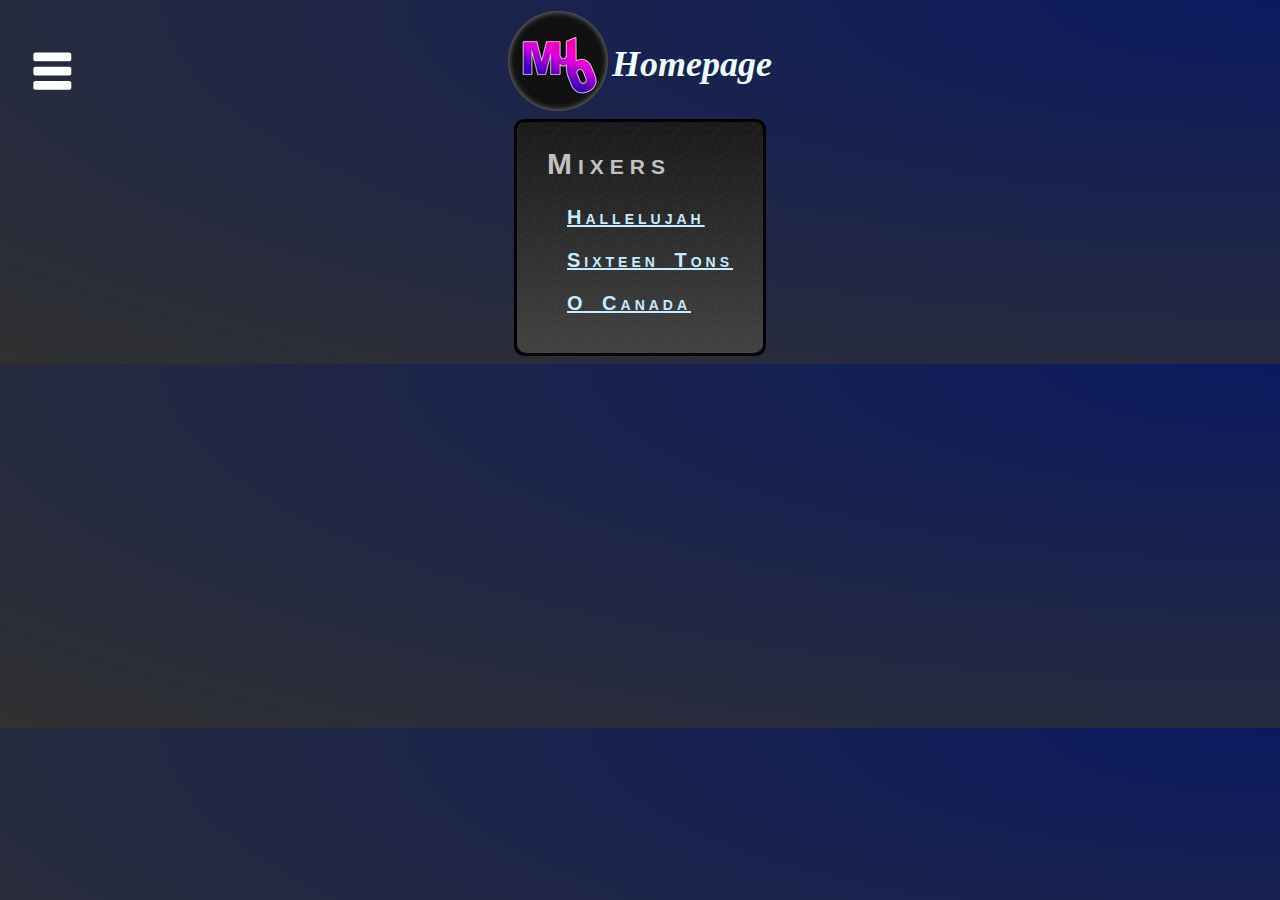
==== mixers.html @ cda18308 "Added Menu" ====
<!DOCTYPE html>

<head>
    <script async src="https://www.googletagmanager.com/gtag/js?id=G-FGPW6ZDDJY"></script>
    <script>
        window.dataLayer = window.dataLayer || [];
        function gtag(){dataLayer.push(arguments);}
        gtag('js', new Date());

        gtag('config', 'G-FGPW6ZDDJY');
    </script>
    <link rel="stylesheet" href="style.css">
    <meta name="viewport" content="width=device-width, initial-scale=2">
</head>



<div class="header">
    <table align="center">
        <tr>
            <td><img src="html/page/Musix Logo Dark.png" width=100px; height=100px;></td>
            <td><h1>Homepage</h1></td>
        </tr>
    </table>
</div>

<nav id='menu'><div id="block-overlay">
        <ul id='submenus'>
          <li><a href='index.html'>Home</a></li>
          <li><a href='mixers.html'>Audio Mixers</a></li>
        </ul>
</div></nav>

<img class="menuIcon" src="html/page/menu.png" onclick="updatemenu();">

<br>
<br>
<br>

<body class="page">

    <div id="mixer" style="margin: auto;"><div id="block-overlay">
        <h2 id="pagefont" class="Links">Mixers</h2>
        <p id="pagefont2"><a href="html/mixerHallelujah.html">Hallelujah</a></p>
        <p id="pagefont2"><a href="html/Sixteen-tons-mixer.html">Sixteen Tons</a></p>
        <p id="pagefont2"><a href="html/O-canada-mixer.html">O Canada</a></p>
        <br>
    </div></div>

</body>

<script src="script.js"></script>
---- style.css ----
.header {
  position: relative;
  text-align: center;
  font-family: cursive;
  font-style: italic;
  font-size: large;
  color: azure;
  width: 100%;
}

body{
  background: #0B1A60;
  background: -webkit-radial-gradient(top right, #0B1A60, #313131);
  background: -moz-radial-gradient(top right, #0B1A60, #313131);
  background: radial-gradient(to bottom left, #0B1A60, #313131);
}

.menuIcon {
  position: fixed;
  display: grid;
  cursor: pointer;
  width: 50px;
  height: 50px;
  margin-top: 40px;
  margin-left: 20px;
}

#vid{
  display: block;
  width: auto;
  height: auto;
  margin-left: auto;
  margin-right: auto;
}

#mixer {
  background-color: rgb(44, 44, 44);
  border-color: black;
  border-width: 3px;
  border-style: solid;
  border-radius: 10px;
  height: auto;
  margin-left: 10px;
  margin-right: 10px;
  margin-bottom: 10px;
  margin-top: 10px;
  background-image: url("html/page/noise.png");
  background-repeat: repeat;
}

#block-overlay {
  overflow: hidden;
  height: 100%;
  border-radius: 10px;
  background: linear-gradient(#ffffff00, rgba(173, 173, 173, 0.274));
}

#pagefont {
  font-family: "Comic Sans MS", sans-serif;
  font-size: 30px;
  letter-spacing: 6px;
  word-spacing: 6px;
  color: #C1C1C1;
  font-weight: 700;
  text-decoration: none solid rgb(68, 68, 68);
  font-style: normal;
  font-variant: small-caps;
  text-transform: none;
  margin-left: 30px;
  margin-right: 30px;
}

#pagefont2 {
  font-family: "Comic Sans MS", sans-serif;
  font-size: 20px;
  letter-spacing: 4px;
  word-spacing: 6px;
  color: #f0f0f0;
  font-weight: 700;
  text-decoration: none solid rgb(68, 68, 68);
  font-style: normal;
  font-variant: small-caps;
  text-transform: none;
  margin-left: 50px;
  margin-right: 30px;
}

/* unvisited link */
a:link {
  color: #c7ebff;
}

/* visited link */
a:visited {
  color: #a6dfff;
}

/* mouse over link */
a:hover {
  color: #c7ebff;
}

/* selected link */
a:active {
  color: #c7ebff;
}

.page {
  display: flex;
  flex-wrap: wrap;
}

@media screen and (orientation:portrait) {
  .announcements {order: 1; width: 100%;}
  .links {order: 2; width: 100%;}
  .performances {order: 3; width: 100%;}
  .people {order: 4; width: 100%;}
}

@media screen and (orientation:landscape) {
  .announcements {order: 1; width: 60%;}
  .links {order: 2; width: 30%;}
  .performances {order: 3; width: 60%;}
  .people {order: 4; width: 30%;}
}


#menu {
	background: #383838;
	color: #FFF;
	height: auto;
  width: 300px;
	border-radius: 10px;
  display: grid;
  position: fixed;
  margin-top: -300px;

  border-color: black;
  border-width: 3px;
  border-style: solid;
  background-image: url("html/page/noise.png");
  background-repeat: repeat;

  font-family: "Comic Sans MS", sans-serif;
  font-size: 20px;
  letter-spacing: 4px;
  word-spacing: 6px;
  color: #f0f0f0;
  font-weight: 700;
  text-decoration: none solid rgb(68, 68, 68);
  font-style: normal;
  font-variant: small-caps;
  text-transform: none;
}

#menu ul, #menu li {
	margin-left: 40px;
	padding: 0;
	list-style: none
}
#menu ul {
	width: 100%;
}
#menu li {
	float: center;
	display: block;
	position: relative;
}

#menu a {
	display: block;
	line-height: 45px;
	padding: 5 14px;
	text-decoration: none;
	color: #FFFFFF;
	font-size: 16px;
}

#menu li a:hover {
	color: #000000;
	background: #e2e2e2;
}
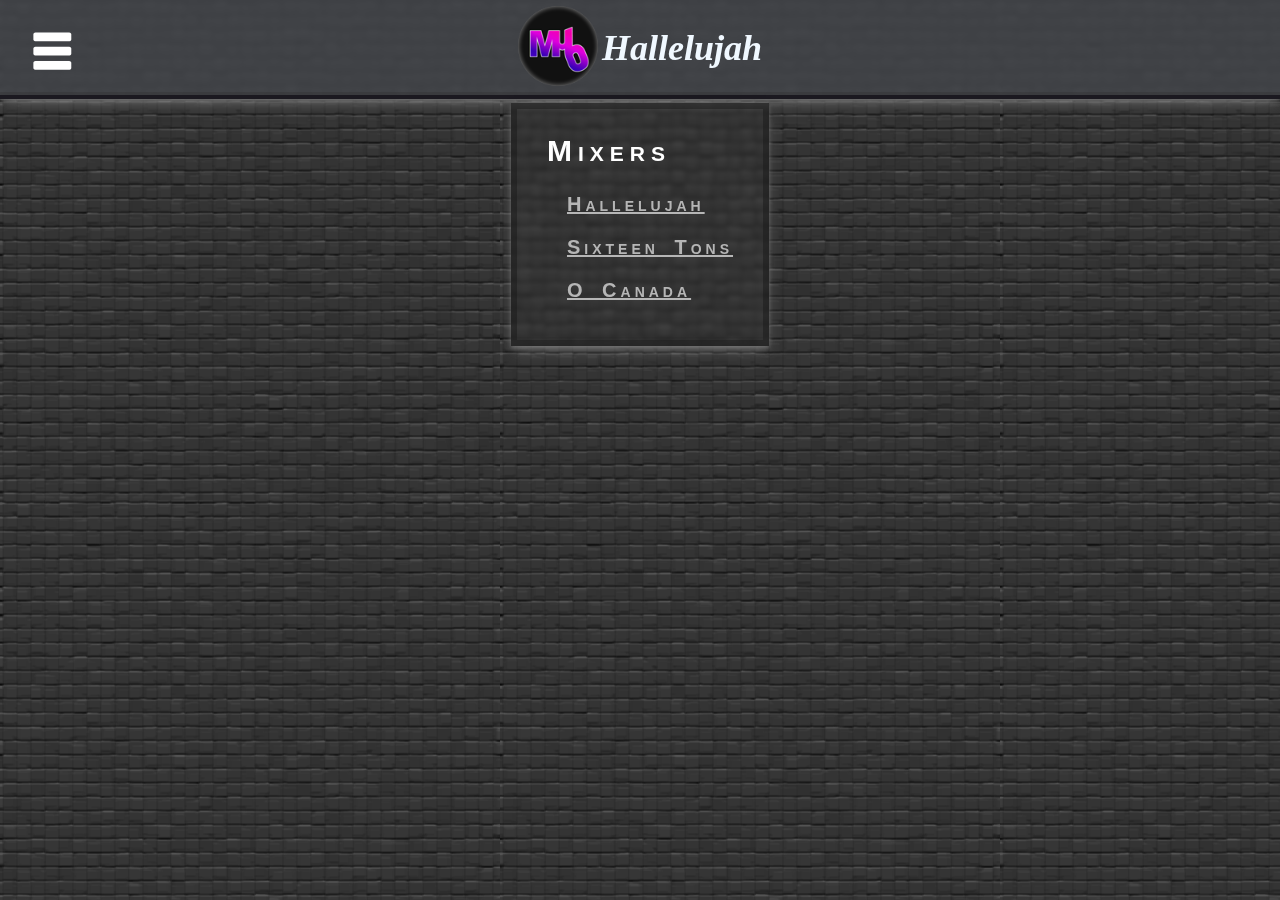
==== commit e005b96f: "Rebuild and New Styles" ====
--- a/mixers.html
+++ b/mixers.html
@@ -10,34 +10,24 @@
         gtag('config', 'G-FGPW6ZDDJY');
     </script>
     <link rel="stylesheet" href="style.css">
+    <link rel="icon" type="image/png" href="html/page/Musix Logo Dark.png">
     <meta name="viewport" content="width=device-width, initial-scale=2">
 </head>
 
+    <div class="header" id="head">
+        <table align="center">
+            <tr>
+                <td><img src="html/page/Musix Logo Dark.png" width=80px; height=80px; onclick="location.href='https://pie902.github.io/Mu6/'" style="cursor: pointer;"></td>
+                <td><h1> Hallelujah</h1></td>
+            </tr>
+        </table>
+    </div>
 
 
-<div class="header">
-    <table align="center">
-        <tr>
-            <td><img src="html/page/Musix Logo Dark.png" width=100px; height=100px;></td>
-            <td><h1>Homepage</h1></td>
-        </tr>
-    </table>
-</div>
 
-<nav id='menu'><div id="block-overlay">
-        <ul id='submenus'>
-          <li><a href='index.html'>Home</a></li>
-          <li><a href='mixers.html'>Audio Mixers</a></li>
-        </ul>
-</div></nav>
-
-<img class="menuIcon" src="html/page/menu.png" onclick="updatemenu();">
-
-<br>
-<br>
-<br>
 
 <body class="page">
+    <div id="headerOffset"></div>
 
     <div id="mixer" style="margin: auto;"><div id="block-overlay">
         <h2 id="pagefont" class="Links">Mixers</h2>
@@ -46,7 +36,18 @@
         <p id="pagefont2"><a href="html/O-canada-mixer.html">O Canada</a></p>
         <br>
     </div></div>
-
 </body>
 
+<nav id='menu'>
+    <ul id='submenus'>
+    <li><a href='index.html'>Home</a></li>
+    <li><a href='mixers.html'>Audio Mixers</a></li>
+    <li><a href='html/mixerHallelujah.html'>Hallelujah</a></li>
+    <li><a href='html/Sixteen-tons-mixer.html'>Sixteen Tons</a></li>
+    <li><a href='html/O-canada-mixer.html'>O Canada</a></li>
+    </ul>
+</nav>
+
+<img class="menuIcon" src="html/page/menu.png" onclick="updatemenu();">
+
 <script src="script.js"></script>--- a/style.css
+++ b/style.css
@@ -1,171 +1,140 @@
-.header {
-  position: relative;
-  text-align: center;
-  font-family: cursive;
-  font-style: italic;
-  font-size: large;
-  color: azure;
-  width: 100%;
+.header {}
+    /*position: relative;
+    text-align: center;
+    font-family: cursive;
+    font-style: italic;
+    font-size: large;
+    color: azure;
+    width: 100%;
+    background: #a6deff86;
+    box-shadow: #313131;
+    backdrop-filter: blur(2px);*/
+  
+  body{
+    background-image: url("html/page/MusixBackdrop.png");
+  }
+  
+  #vid{
+    display: block;
+    width: auto;
+    height: auto;
+    margin-left: auto;
+    margin-right: auto;
+  }
+
+/* xxxxxxxxxxxxxxxxxxxxxxxxxxxxxxxxxxxxxxxxxxx */
+
+  #pagefont {
+    font-family: "Comic Sans MS", sans-serif;
+    font-size: 30px;
+    letter-spacing: 6px;
+    word-spacing: 6px;
+    color: #ffffff;
+    font-weight: 700;
+    text-decoration: none solid rgb(128, 128, 128);
+    font-style: normal;
+    font-variant: small-caps;
+    text-transform: none;
+    margin-left: 30px;
+    margin-right: 30px;
+  
+    box-shadow: rgb(0, 0, 0) 0px 20px 25px -20px;
+  }
+  
+  #pagefont2 {
+    font-family: "Comic Sans MS", sans-serif;
+    font-size: 20px;
+    letter-spacing: 4px;
+    word-spacing: 6px;
+    color: #97a6ac;
+    font-weight: 700;
+    text-decoration: none solid rgb(68, 68, 68);
+    font-style: normal;
+    font-variant: small-caps;
+    text-transform: none;
+    margin-left: 50px;
+    margin-right: 30px;
+  }
+
+
+
+
+
+@media screen and (orientation:portrait) {
+    .announcements {order: 1; width: 100%;}
+    .links {order: 2; width: 100%;}
+    .performances {order: 3; width: 100%;}
+    .people {order: 4; width: 100%;}
+  }
+  
+  @media screen and (orientation:landscape) {
+    .announcements {order: 1; width: 60%;}
+    .links {order: 2; width: 30%;}
+    .performances {order: 3; width: 60%;}
+    .people {order: 4; width: 30%;}
+  }
+
+  a:link {color: #b6b6b6;}
+  a:visited {color: #c4c4c4;}
+  a:hover {color: #667881;}
+  a:active {color: #3d3d3d;}
+
+.page {
+    background-color: rgb(36, 36, 36);
+    background-image: url("html/page/MusixBackdrop2.png");
+  
+    display: flex;
+    flex-wrap: wrap;
 }
 
-body{
-  background: #0B1A60;
-  background: -webkit-radial-gradient(top right, #0B1A60, #313131);
-  background: -moz-radial-gradient(top right, #0B1A60, #313131);
-  background: radial-gradient(to bottom left, #0B1A60, #313131);
-}
+.header {
+    position: absolute;
+    width: 100%;
+    height: 95px;
+    top: 0;
+    left: 0;
+    right: 0;
+    bottom: 1;
+  
+    margin: 0;
+    box-shadow: rgba(163, 163, 163, 0.4) 0px 2px 4px, rgba(136, 136, 136, 0.575) 0px 7px 13px -3px, rgba(36, 36, 36, 0.2) 0px -3px 0px inset;
+  
+    backdrop-filter: blur(2px);
+    background-color: rgba(69, 72, 78, 0.719);
+    border-bottom: 4px solid rgb(27, 25, 32);
+  
+    text-align: center;
+    font-style: italic;
+    font-size: large;
+    color: aliceblue;
+}#headerOffset{height: 95px; width: 100%;}
 
 .menuIcon {
-  position: fixed;
-  display: grid;
-  cursor: pointer;
-  width: 50px;
-  height: 50px;
-  margin-top: 40px;
-  margin-left: 20px;
+    position: absolute;
+    display: grid;
+    cursor: pointer;
+    width: 50px;
+    height: 50px;
+    margin-top: 20px;
+    margin-left: 20px;
 }
-
-#vid{
-  display: block;
-  width: auto;
-  height: auto;
-  margin-left: auto;
-  margin-right: auto;
-}
-
-#mixer {
-  background-color: rgb(44, 44, 44);
-  border-color: black;
-  border-width: 3px;
-  border-style: solid;
-  border-radius: 10px;
-  height: auto;
-  margin-left: 10px;
-  margin-right: 10px;
-  margin-bottom: 10px;
-  margin-top: 10px;
-  background-image: url("html/page/noise.png");
-  background-repeat: repeat;
-}
-
-#block-overlay {
-  overflow: hidden;
-  height: 100%;
-  border-radius: 10px;
-  background: linear-gradient(#ffffff00, rgba(173, 173, 173, 0.274));
-}
-
-#pagefont {
-  font-family: "Comic Sans MS", sans-serif;
-  font-size: 30px;
-  letter-spacing: 6px;
-  word-spacing: 6px;
-  color: #C1C1C1;
-  font-weight: 700;
-  text-decoration: none solid rgb(68, 68, 68);
-  font-style: normal;
-  font-variant: small-caps;
-  text-transform: none;
-  margin-left: 30px;
-  margin-right: 30px;
-}
-
-#pagefont2 {
-  font-family: "Comic Sans MS", sans-serif;
-  font-size: 20px;
-  letter-spacing: 4px;
-  word-spacing: 6px;
-  color: #f0f0f0;
-  font-weight: 700;
-  text-decoration: none solid rgb(68, 68, 68);
-  font-style: normal;
-  font-variant: small-caps;
-  text-transform: none;
-  margin-left: 50px;
-  margin-right: 30px;
-}
-
-/* unvisited link */
-a:link {
-  color: #c7ebff;
-}
-
-/* visited link */
-a:visited {
-  color: #a6dfff;
-}
-
-/* mouse over link */
-a:hover {
-  color: #c7ebff;
-}
-
-/* selected link */
-a:active {
-  color: #c7ebff;
-}
-
-.page {
-  display: flex;
-  flex-wrap: wrap;
-}
-
-@media screen and (orientation:portrait) {
-  .announcements {order: 1; width: 100%;}
-  .links {order: 2; width: 100%;}
-  .performances {order: 3; width: 100%;}
-  .people {order: 4; width: 100%;}
-}
-
-@media screen and (orientation:landscape) {
-  .announcements {order: 1; width: 60%;}
-  .links {order: 2; width: 30%;}
-  .performances {order: 3; width: 60%;}
-  .people {order: 4; width: 30%;}
-}
-
-
 #menu {
-	background: #383838;
-	color: #FFF;
 	height: auto;
   width: 300px;
-	border-radius: 10px;
+	border-radius: 5px;
   display: grid;
   position: fixed;
   margin-top: -300px;
 
-  border-color: black;
-  border-width: 3px;
-  border-style: solid;
-  background-image: url("html/page/noise.png");
-  background-repeat: repeat;
-
-  font-family: "Comic Sans MS", sans-serif;
-  font-size: 20px;
-  letter-spacing: 4px;
-  word-spacing: 6px;
-  color: #f0f0f0;
-  font-weight: 700;
-  text-decoration: none solid rgb(68, 68, 68);
-  font-style: normal;
-  font-variant: small-caps;
-  text-transform: none;
+  box-shadow: rgba(163, 163, 163, 0.4) 0px 2px 4px, rgba(136, 136, 136, 0.575) 0px 7px 13px -3px, rgba(36, 36, 36, 0.2) 0px -3px 0px inset;
+  backdrop-filter: blur(2px);
+  background-color: rgba(69, 72, 78, 0.719);
+  border: 4px solid rgb(27, 25, 32);
 }
 
-#menu ul, #menu li {
-	margin-left: 40px;
-	padding: 0;
-	list-style: none
-}
-#menu ul {
-	width: 100%;
-}
-#menu li {
-	float: center;
-	display: block;
-	position: relative;
-}
+#menu ul, #menu li {margin-left: 40px; padding: 0; list-style: none}
+#menu ul {width: 80%;}
+#menu li {float: center; display: block; position: relative;}
 
 #menu a {
 	display: block;
@@ -177,6 +146,16 @@
 }
 
 #menu li a:hover {
-	color: #000000;
-	background: #e2e2e2;
-}+	color: #ffffff;
+	background: rgb(87, 91, 99);
+}
+
+#mixer {
+    box-shadow: rgba(163, 163, 163, 0.4) 0px 2px 4px, rgba(136, 136, 136, 0.575) 0px 7px 13px -3px, rgba(36, 36, 36, 0.2) 0px -3px 0px inset;
+    backdrop-filter: blur(2px);
+    margin: 5px;
+    border: #1b1b1b86;
+    border-style: solid;
+    border-width: 6px;
+    height: auto;
+  }